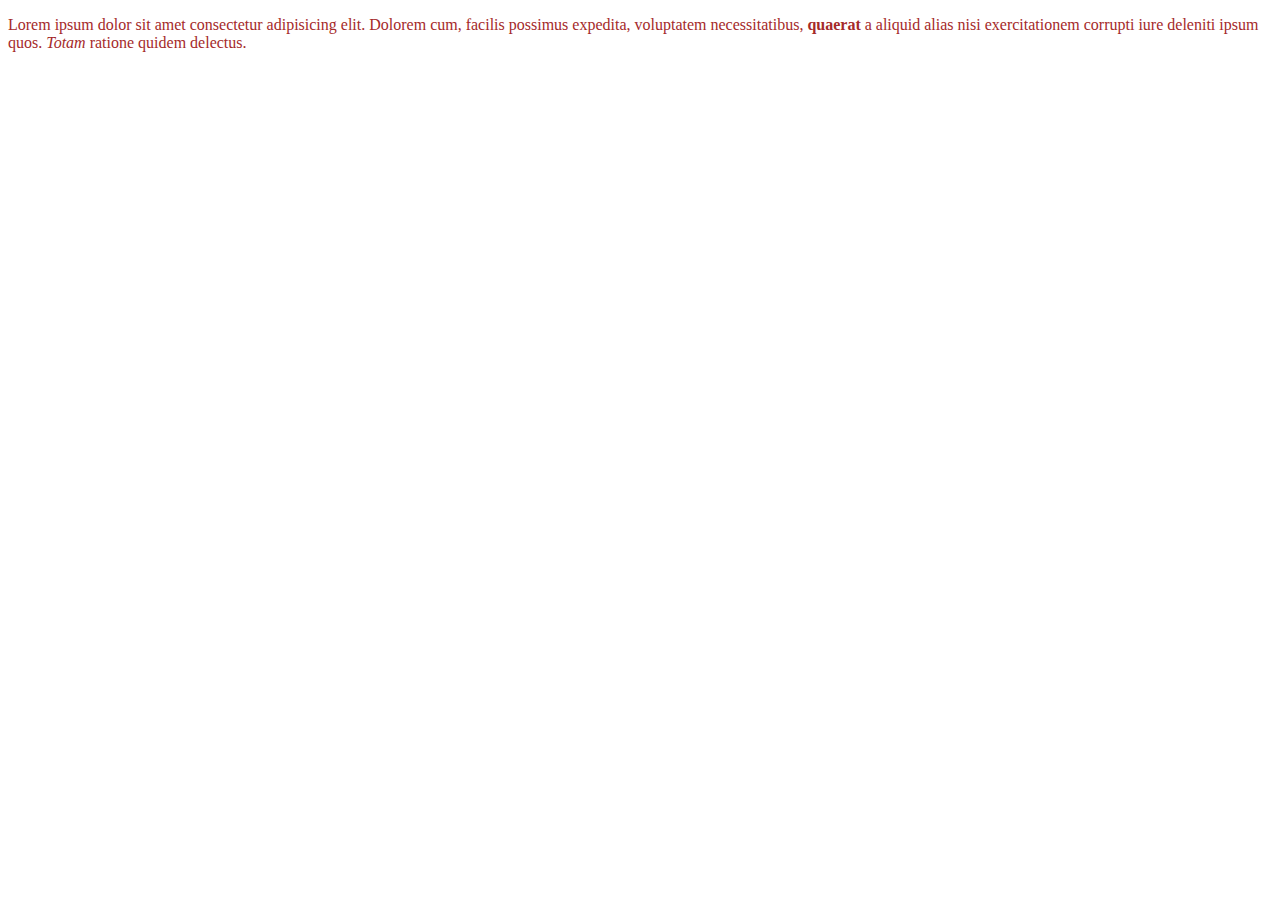
==== HTML/index+css.html @ 43e5bcae "lear css" ====
<!DOCTYPE html>
<html lang="en">
<head>
  <meta charset="UTF-8">
  <meta http-equiv="X-UA-Compatible" content="IE=edge">
  <meta name="viewport" content="width=device-width, initial-scale=1.0">
  <title>HTML + css</title>
  <link rel="stylesheet" href="css\main.css">
</head>
<body>

  <!--Начало изучение CSS-->

  <p>Lorem ipsum dolor sit amet consectetur adipisicing elit. Dolorem cum, 
    facilis possimus expedita, voluptatem necessitatibus, <b>quaerat</b> a aliquid alias nisi exercitationem corrupti iure deleniti ipsum quos.
    <em>Totam</em> ratione quidem delectus.</p>

    <!--Добавляет тег style в head-->

</body>
</html>
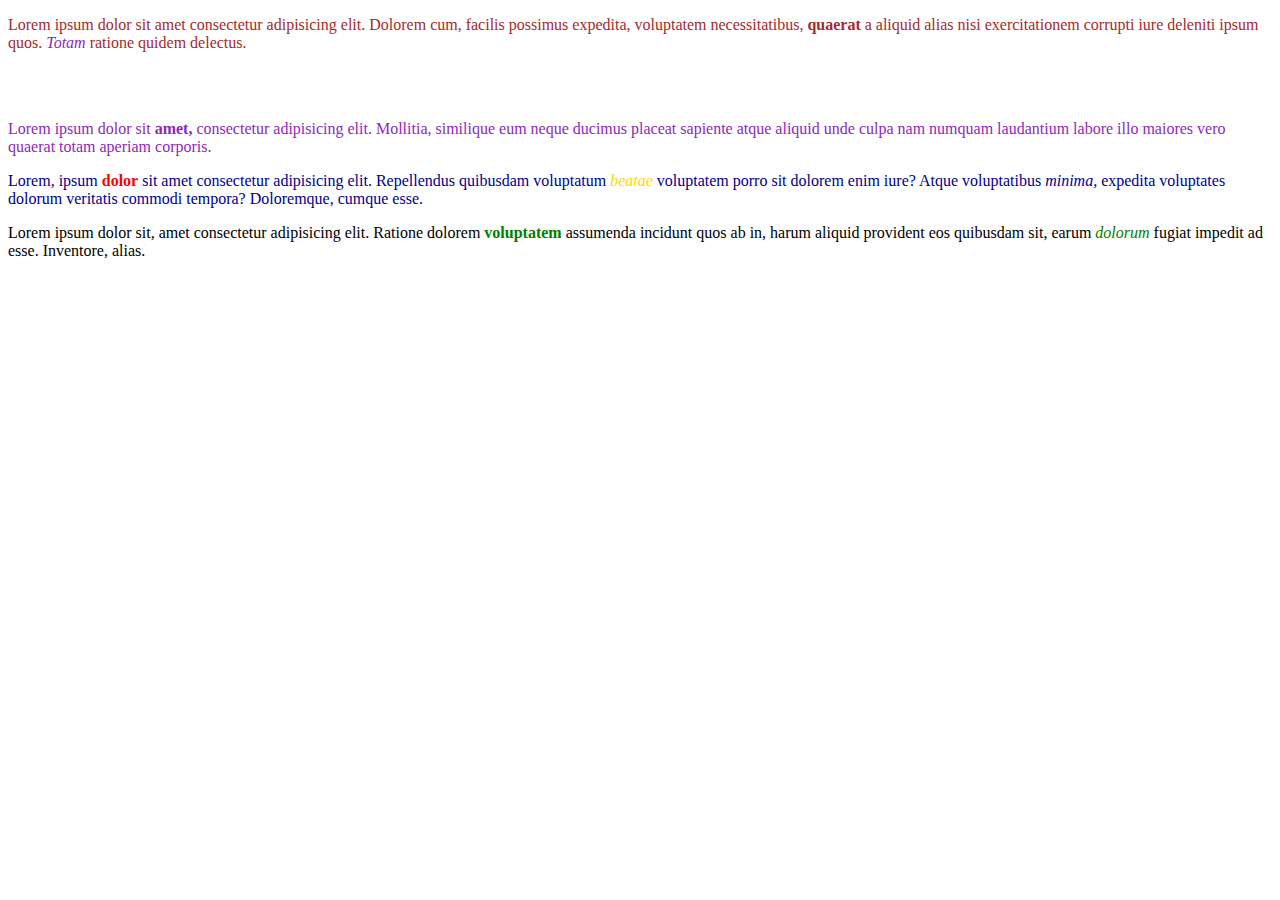
==== commit a1647c9d: "next commit" ====
--- a/HTML/index+css.html
+++ b/HTML/index+css.html
@@ -11,11 +11,37 @@
 
   <!--Начало изучение CSS-->
 
-  <p>Lorem ipsum dolor sit amet consectetur adipisicing elit. Dolorem cum, 
+  <p class="start">Lorem ipsum dolor sit amet consectetur adipisicing elit. Dolorem cum, 
     facilis possimus expedita, voluptatem necessitatibus, <b>quaerat</b> a aliquid alias nisi exercitationem corrupti iure deleniti ipsum quos.
-    <em>Totam</em> ratione quidem delectus.</p>
+    <em class="main-text">Totam</em> ratione quidem delectus.</p>
 
     <!--Добавляет тег style в head-->
 
+<br></br>
+
+<!--Селекторы выбора class-->
+<!--Знак . в css-->
+
+<p class="main-text">Lorem ipsum dolor sit <b class="main-text">amet,</b> consectetur adipisicing elit. Mollitia,
+   similique eum neque <iclass="main-text">ducimus</i> placeat sapiente atque aliquid unde culpa nam numquam laudantium labore illo maiores vero quaerat totam aperiam corporis.</p>
+
+<!--Через id-->
+
+
+<!--Знак # в css-->
+   <p id="text-in">Lorem, ipsum <b id="bold">dolor</b> sit amet consectetur adipisicing elit.
+     Repellendus quibusdam voluptatum <em id="em">beatae</em> voluptatem porro sit dolorem enim iure?
+      Atque voluptatibus <i>minima,</i> expedita voluptates dolorum veritatis commodi tempora?
+       Doloremque, cumque esse.</p>
+
+<!--Вложенные селекторы-->
+
+<div>
+  <p>Lorem ipsum dolor sit, amet consectetur adipisicing elit.
+     Ratione dolorem <b>voluptatem</b> assumenda incidunt quos ab in, harum aliquid provident eos quibusdam sit,
+      earum <i>dolorum</i> fugiat impedit ad esse.
+      Inventore, alias.</p>
+</div>
+
 </body>
 </html>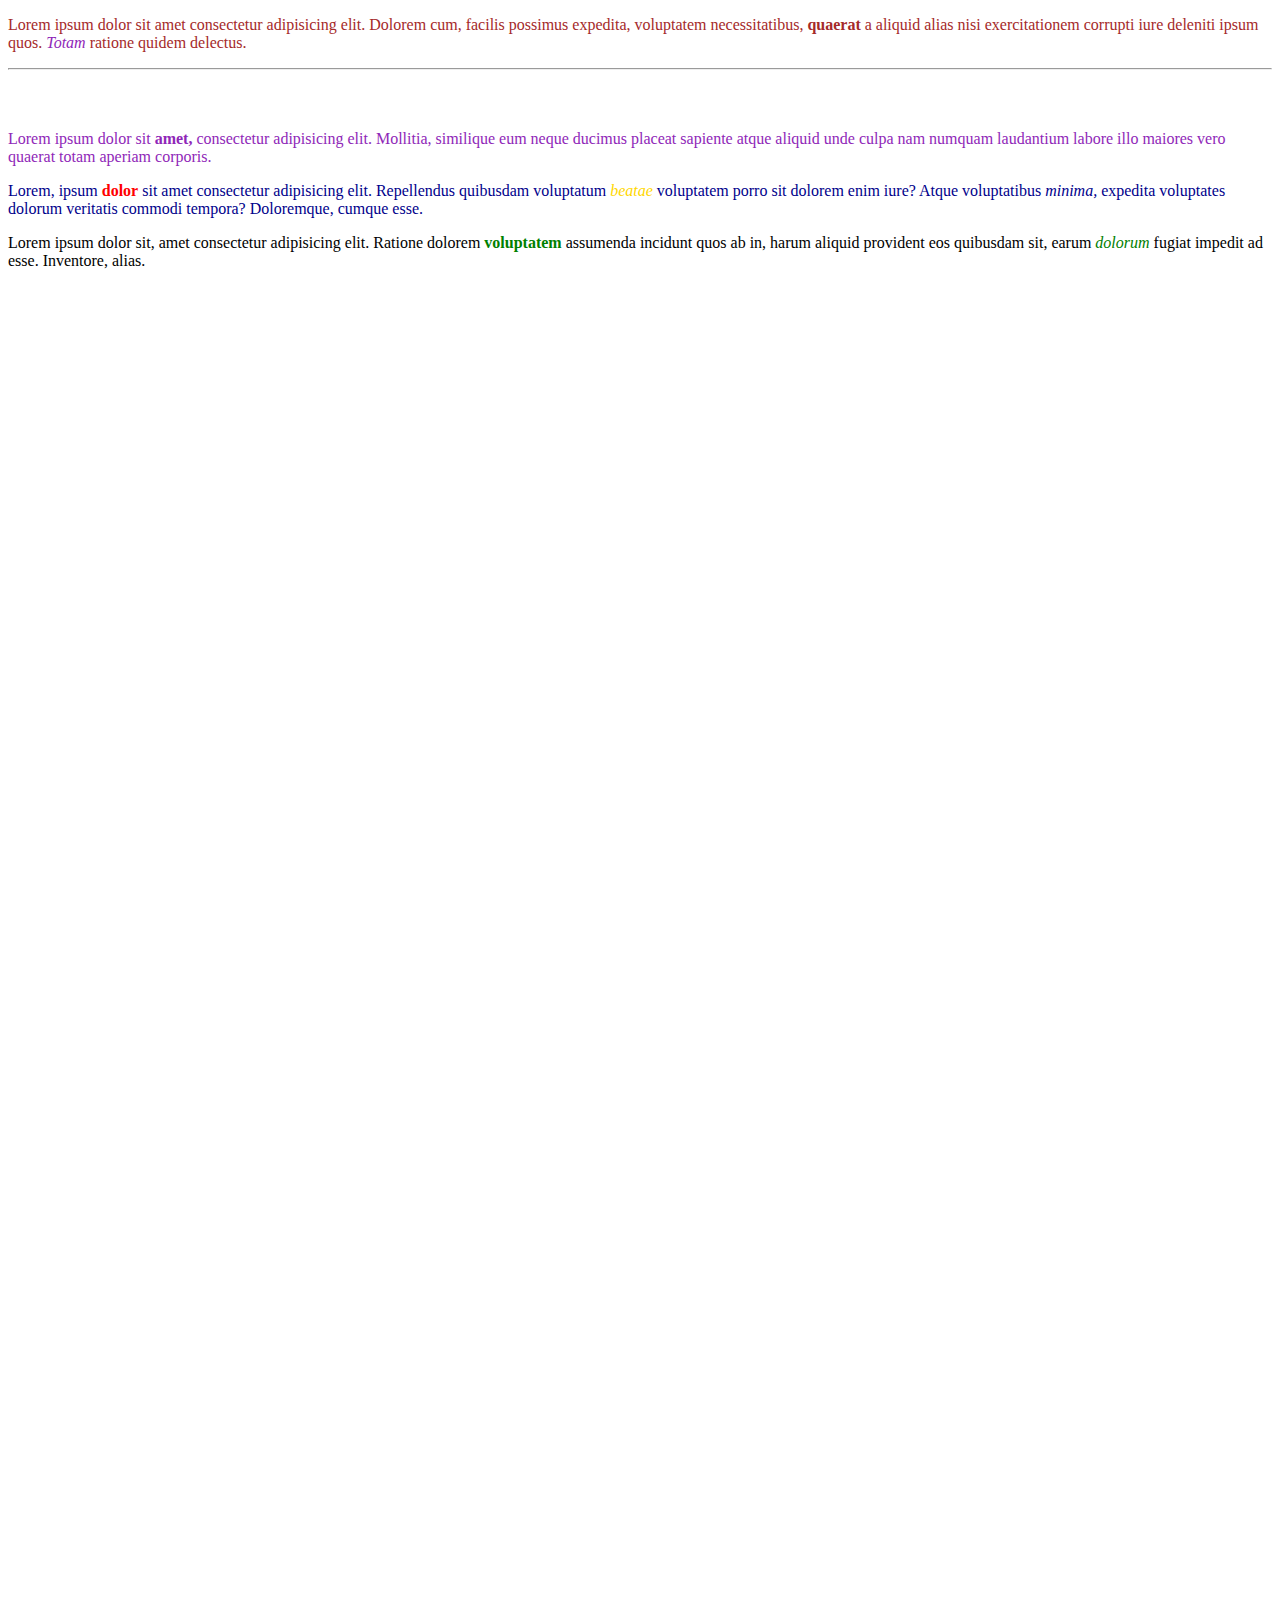
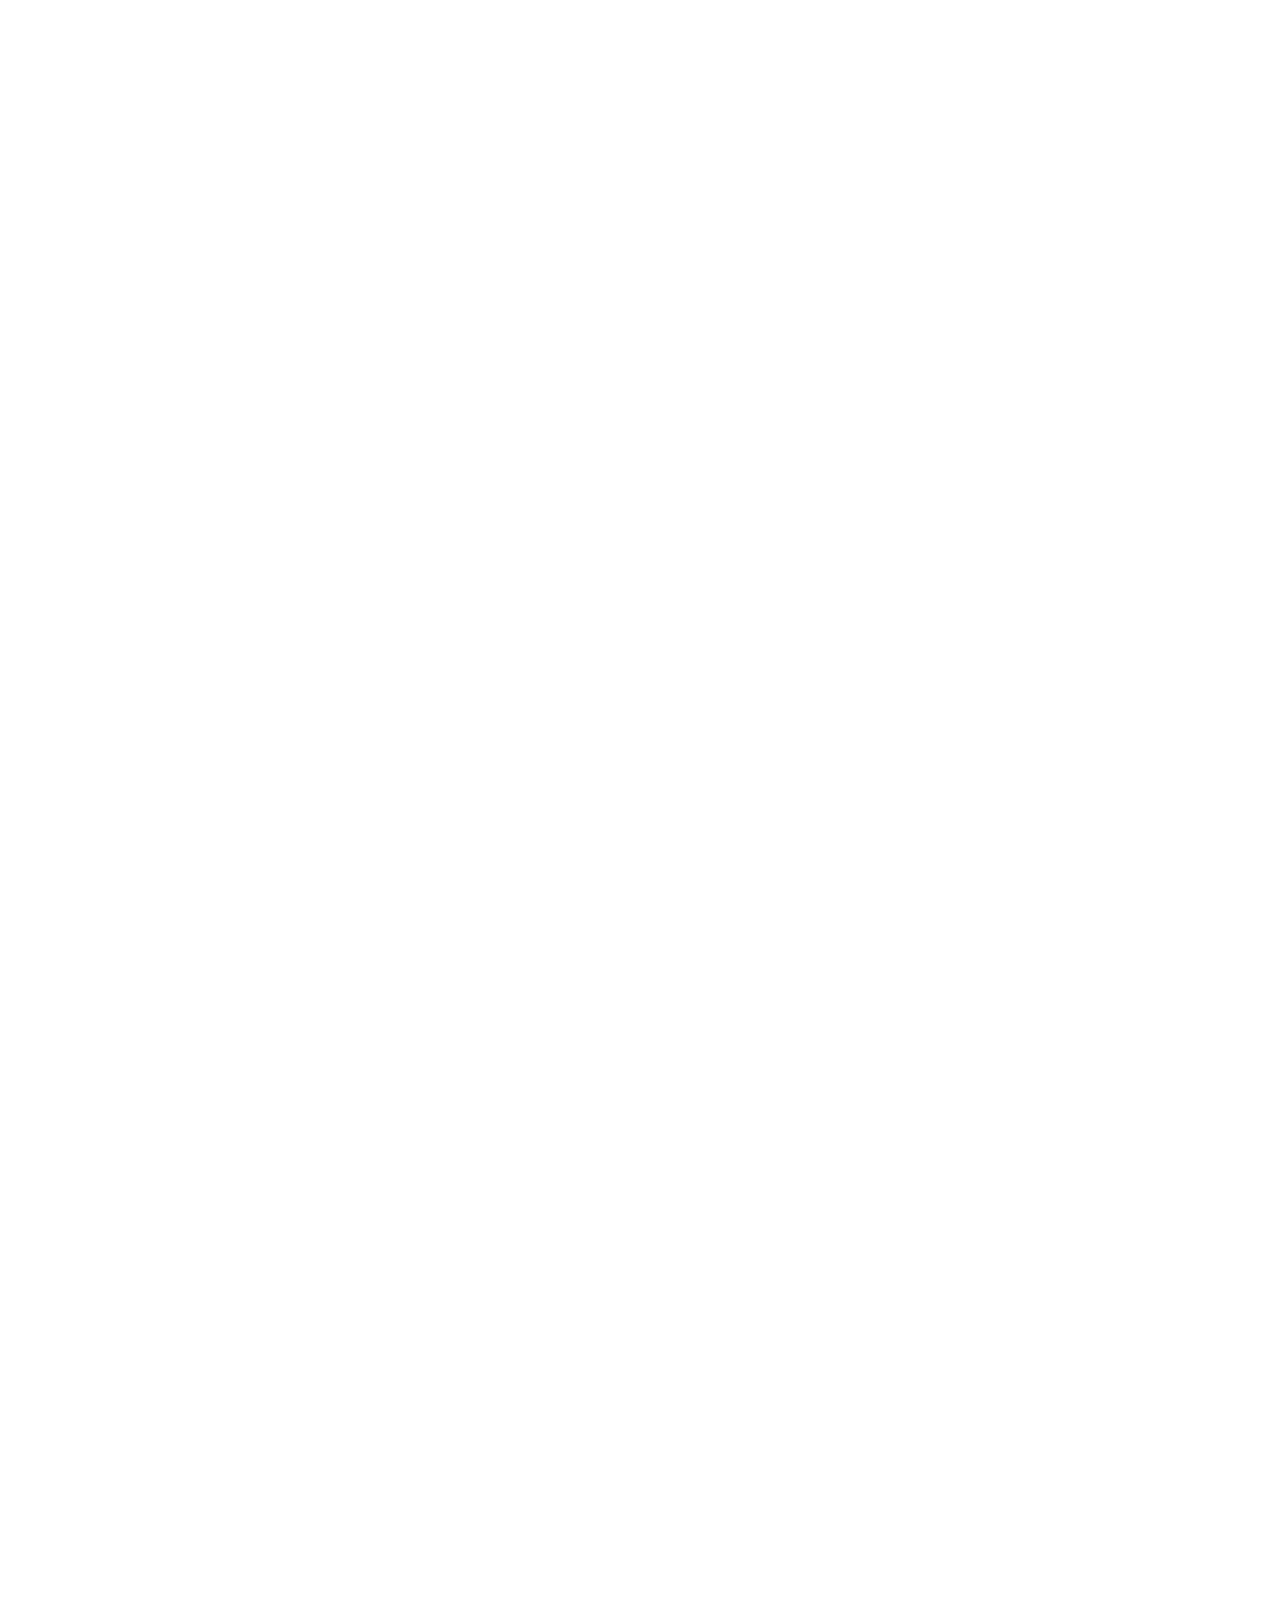
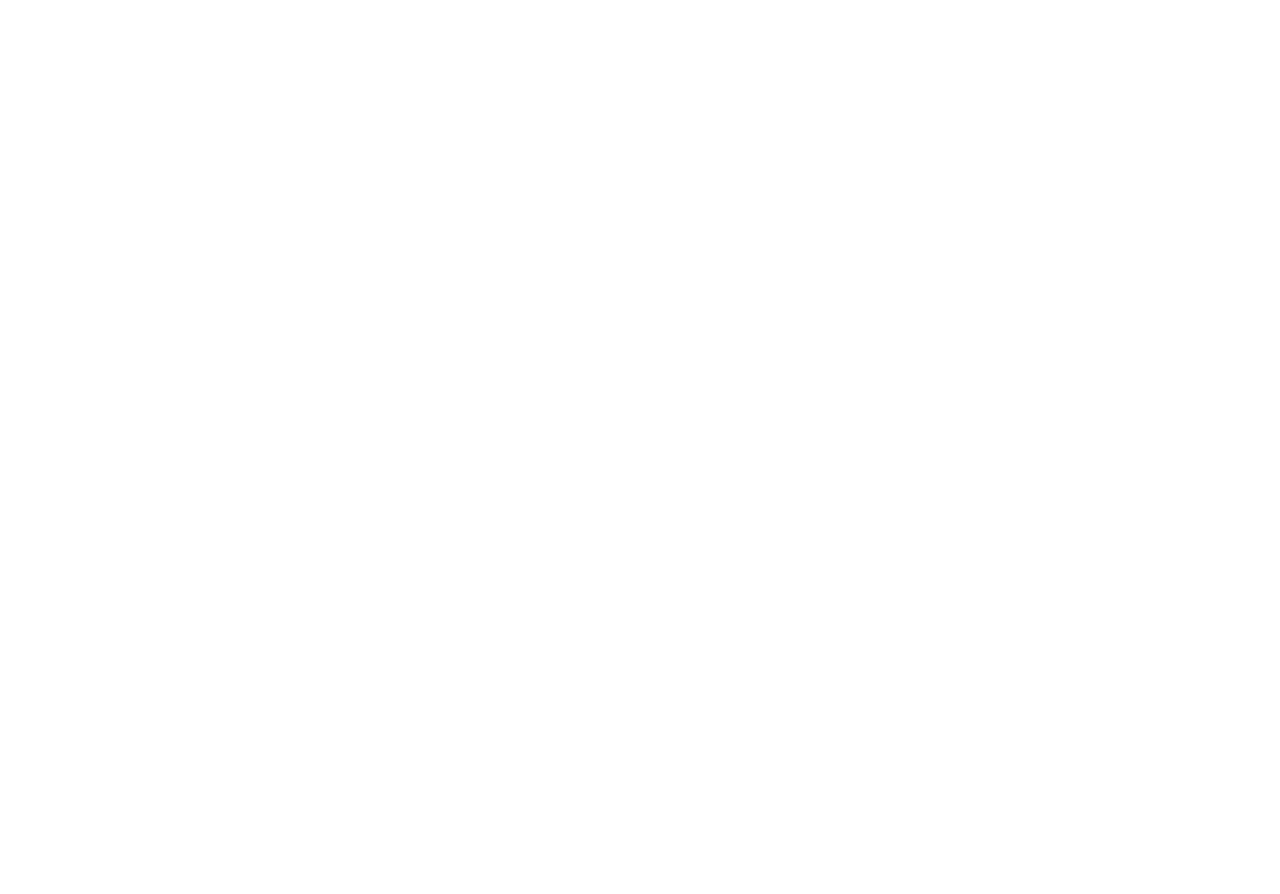
==== commit dda9c7f7: "learning css" ====
--- a/HTML/index+css.html
+++ b/HTML/index+css.html
@@ -16,7 +16,7 @@
     <em class="main-text">Totam</em> ratione quidem delectus.</p>
 
     <!--Добавляет тег style в head-->
-
+<hr class="line">
 <br></br>
 
 <!--Селекторы выбора class-->
@@ -42,6 +42,7 @@
       earum <i>dolorum</i> fugiat impedit ad esse.
       Inventore, alias.</p>
 </div>
-
+<div class="first"></div></div>
+<div class="second"></div>
 </body>
 </html>